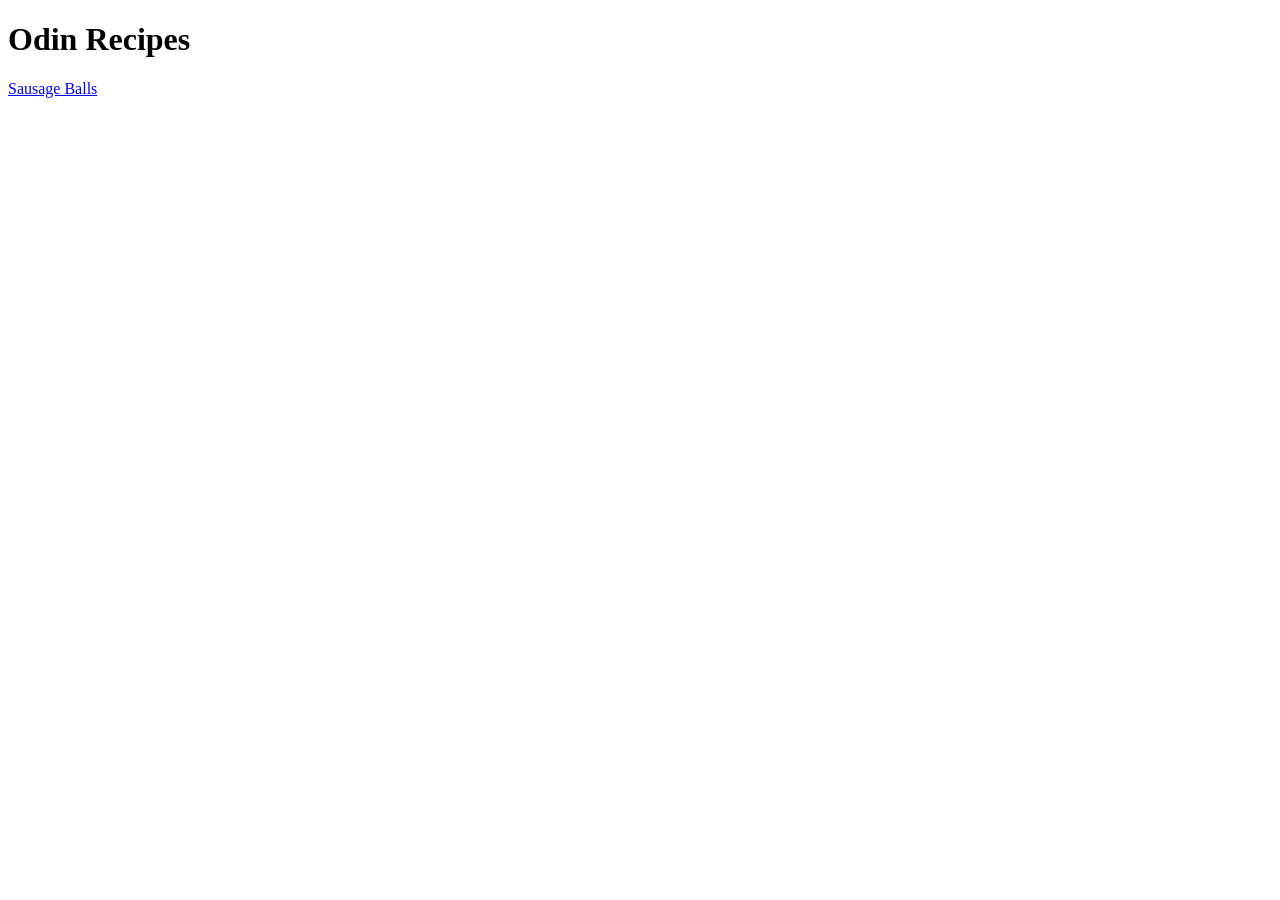
==== index.html @ d9e5a591 "Add index.html and create recipes dir with sausageballs.html" ====
<!DOCTYPE html>
<html lang="en">
<head>
    <meta charset="UTF-8">
    <meta name="viewport" content="width=device-width, initial-scale=1.0">
    <title>Odin Recipes</title>
</head>
<body>
    <h1>Odin Recipes</h1>
    <a href="./recipes/sausageballs.html">Sausage Balls</a>
</body>
</html>
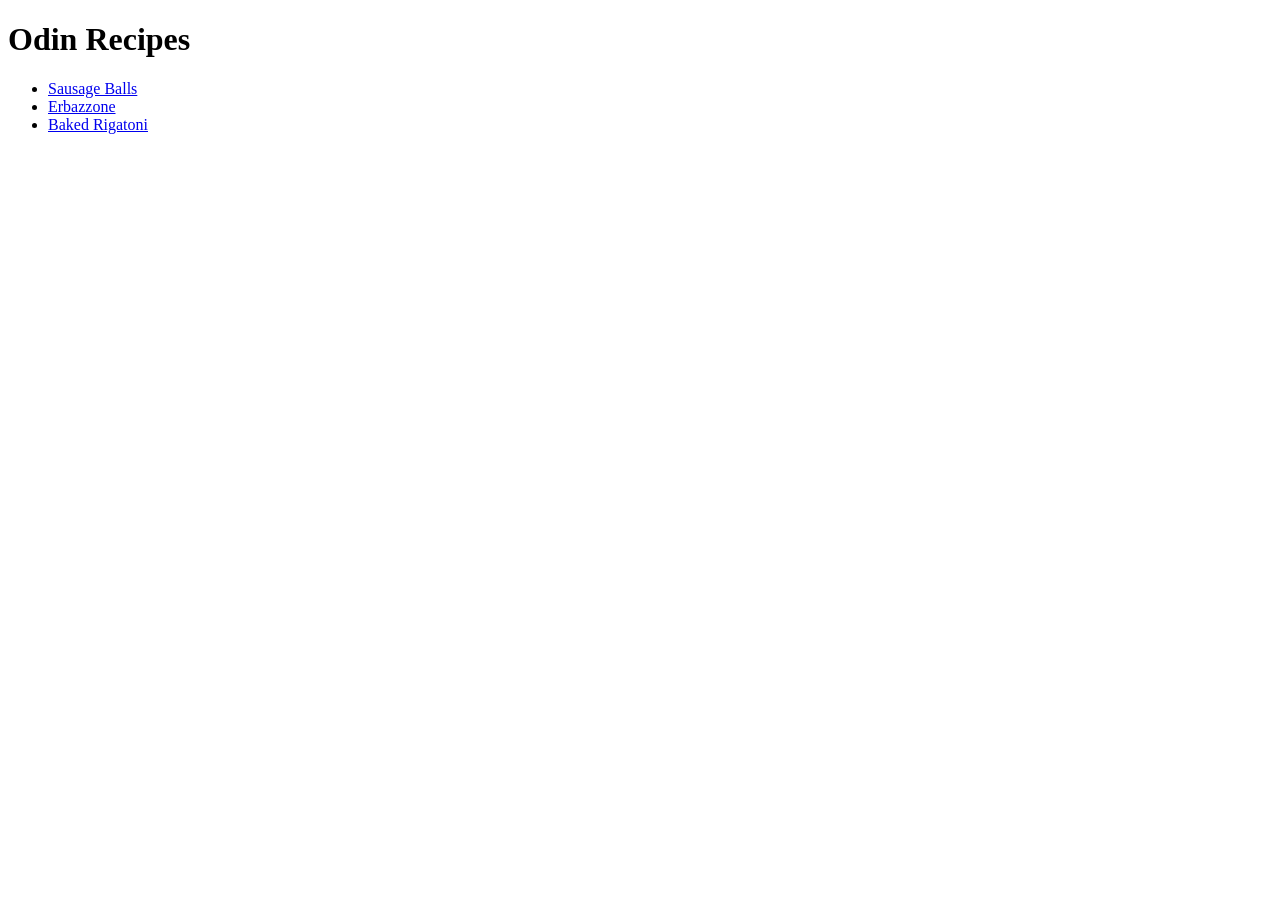
==== commit c7d8effa: "Add bakedrigatoni.html, erbazzone.html and add links in index.html" ====
--- a/index.html
+++ b/index.html
@@ -7,6 +7,10 @@
 </head>
 <body>
     <h1>Odin Recipes</h1>
-    <a href="./recipes/sausageballs.html">Sausage Balls</a>
+    <ul>
+        <li><a href="./recipes/sausageballs.html">Sausage Balls</a></li>
+        <li><a href="./recipes/erbazzone.html">Erbazzone</a></li>
+        <li><a href="./recipes/bakedrigatoni.html">Baked Rigatoni</a></li>
+    </ul>
 </body>
 </html>
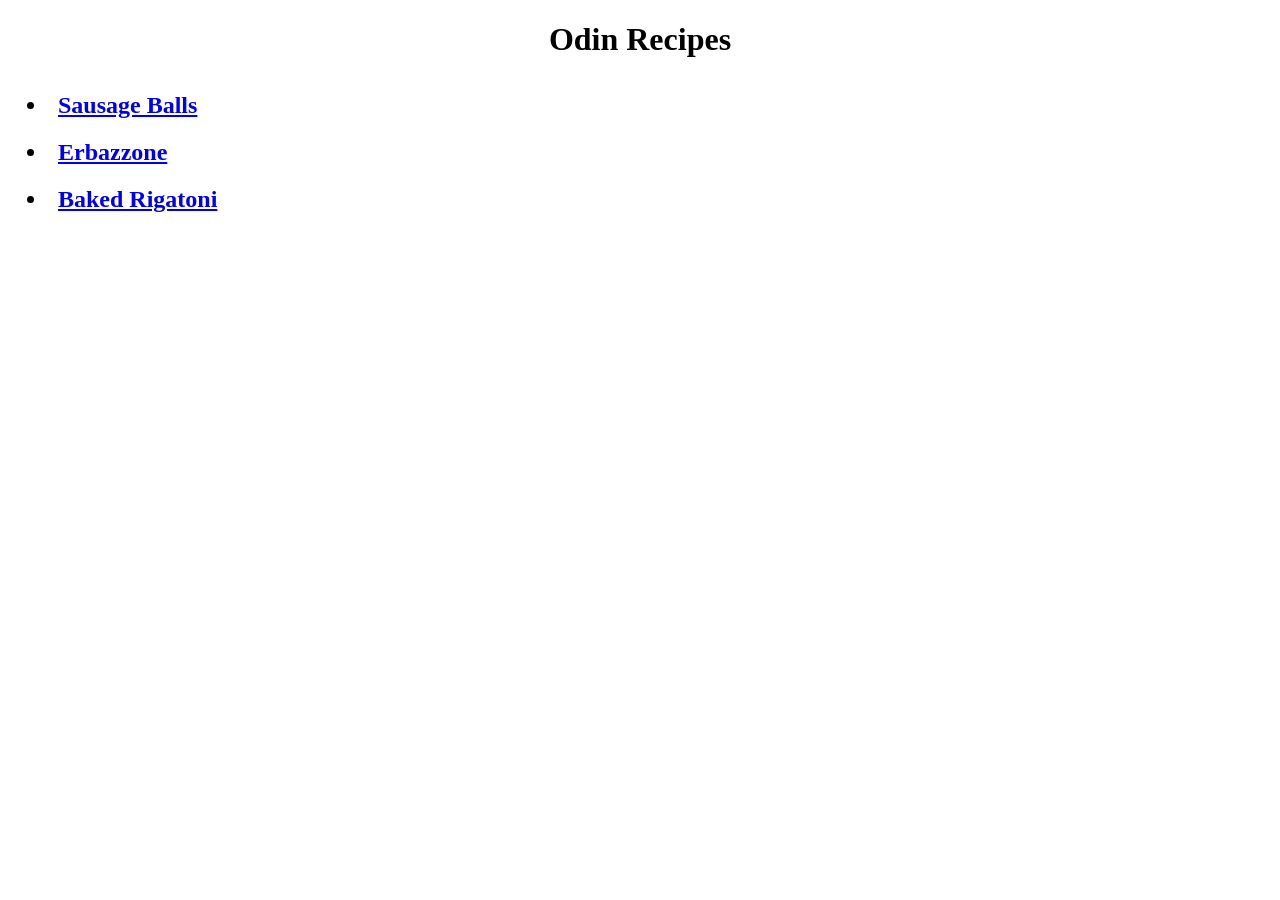
==== commit dd4acbbc: "Add css styling" ====
--- a/index.html
+++ b/index.html
@@ -4,13 +4,14 @@
     <meta charset="UTF-8">
     <meta name="viewport" content="width=device-width, initial-scale=1.0">
     <title>Odin Recipes</title>
+    <link rel="stylesheet" href="style.css">
 </head>
 <body>
     <h1>Odin Recipes</h1>
-    <ul>
-        <li><a href="./recipes/sausageballs.html">Sausage Balls</a></li>
-        <li><a href="./recipes/erbazzone.html">Erbazzone</a></li>
-        <li><a href="./recipes/bakedrigatoni.html">Baked Rigatoni</a></li>
+    <ul id="Main-list">
+        <li class="Main-list-obj"><a href="./recipes/sausageballs.html">Sausage Balls</a></li>
+        <li class="Main-list-obj"><a href="./recipes/erbazzone.html">Erbazzone</a></li>
+        <li class="Main-list-obj"><a href="./recipes/bakedrigatoni.html">Baked Rigatoni</a></li>
     </ul>
 </body>
 </html>
--- a/style.css
+++ b/style.css
@@ -0,0 +1,26 @@
+/* Stile index.html */
+/* *{
+    outline: 2px solid red;
+} */
+
+h1 {
+    text-align: center;
+}
+
+button{
+    margin: 10px;
+}
+
+#Main-list{
+    font-size: 24px;
+    font-weight: bold;
+}
+
+.Main-list-obj{
+    padding: 10px;
+}
+
+.img-food-main{
+    width: 300px;
+    display: block;
+}
